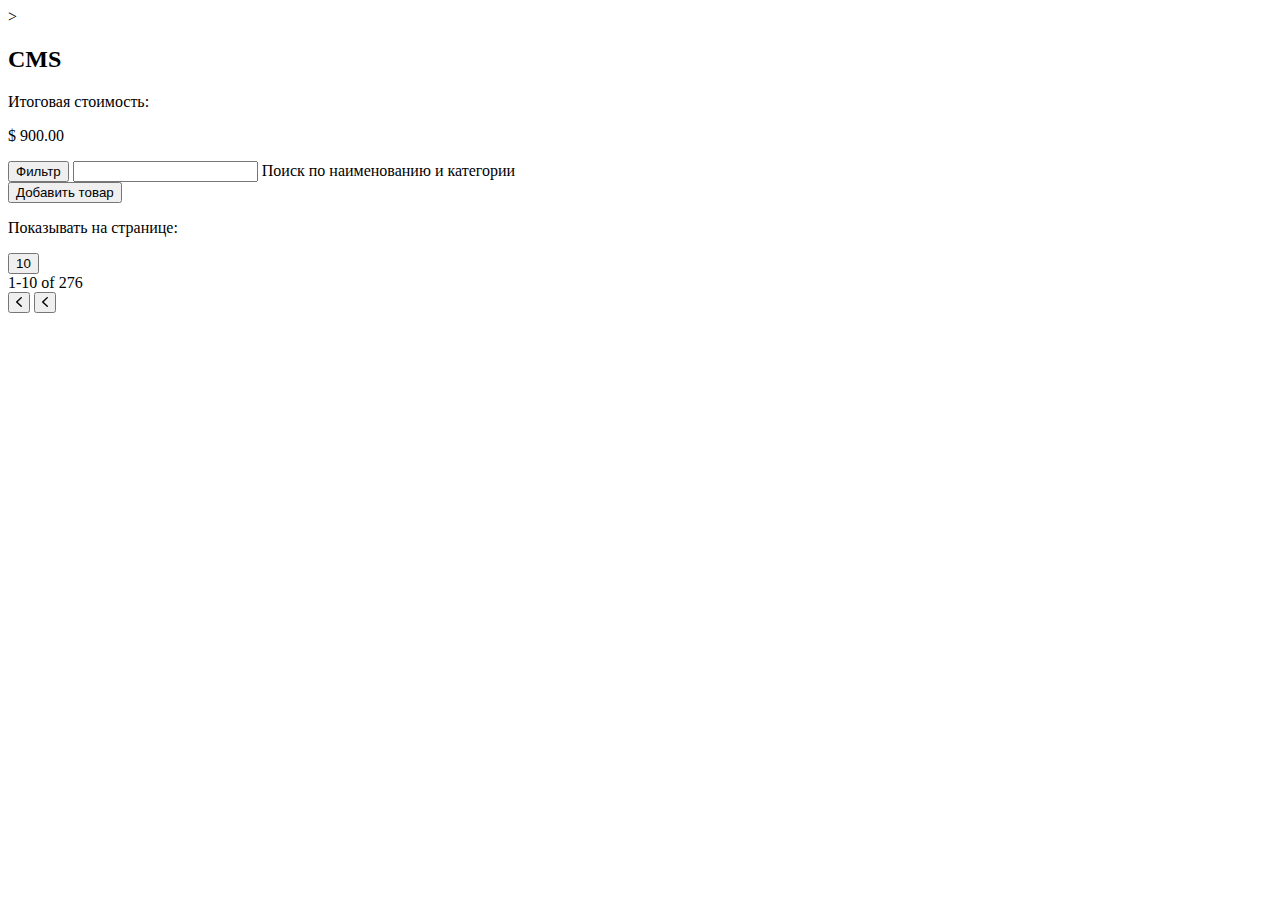
==== index copy.html @ 8654765e "feat: add function createRow and assembler" ====
<!DOCTYPE html>
<html lang="ru">

<head>
    <meta charset="UTF-8">
    <meta http-equiv="X-UA-Compatible" content="IE=edge">
    <meta name="viewport" content="width=device-width, initial-scale=1.0">
    <title>CRM-ShopOnline-table</title>
    <link rel="stylesheet" href="style/table.css">
    <script src="script/script.js" defer></script>>
</head>

<body>
    <div class="main-table">
        <div class="main-table__container">
            <div class="main-table__first-line">
                <h2 class="main-table__title">CMS</h2>
                <div class="main-table__total-info">
                    <p class="main-table_total-info__text">Итоговая стоимость: </p>
                    <p class="main-table__total-info__sum"> $ 900.00</p>
                </div>
            </div>
            <div class="table main-table__table">
                <div class="table__complete">
                    <div class="table__complete-seeking">
                        <button class="table__button-filter">Фильтр</button>
                        <label class="table__label">
                            <input class="table__input-search" type="text" name="search">
                            <span class="table__input-text">Поиск по наименованию и категории</span>
                        </label>
                    </div>
                    <button class="table__button-submit" type="submit">Добавить товар</button>
                </div>
                <table class="table__content">
                    <!-- <thead class="table__content-head">
                        <tr class="table__content-head-row">
                            <th class="table__content-column table__content-column-first">ID</th>
                            <th class="table__content-column table__content-column-second">Наименование</th>
                            <th class="table__content-column table__content-column-third">Категория</th>
                            <th class="table__content-column table__content-column-fourth">Ед/изм</th>
                            <th class="table__content-column table__content-column-fifth">Количество</th>
                            <th class="table__content-column table__content-column-sixth">Цена</th>
                            <th class="table__content-column table__content-column-seventh">ИТОГ</th>
                            <th class="table__content-column table__content-column-eighth"></th>
                        </tr>
                    </thead> -->
                    <tbody class="table__content-body">
                        <!-- <tr class="table__content-row">
                            <td class="table__content-column table__content-column-first">246016548</td>
                            <td class="table__content-column table__content-column-second">Навигационная система
                                Soundmax</td>
                            <td class="table__content-column table__content-column-third">Техника для дома</td>
                            <td class="table__content-column table__content-column-fourth">шт</td>
                            <td class="table__content-column table__content-column-fifth">5</td>
                            <td class="table__content-column table__content-column-sixth">$100</td>
                            <td class="table__content-column table__content-column-seventh">$500</td>
                            <td class="table__content-column table__content-column-eighth eighth-column">
                                <button class="eighth-column_icon eighth-column_icon-no-img"></button>
                                <button class="eighth-column_icon eighth-column_icon-edit"></button>
                                <button class="eighth-column_icon eighth-column_icon-del"></button>
                            </td>
                        </tr>
                        <tr class="table__content-row">
                            <td class="table__content-column table__content-column-first">937295527</td>
                            <td class="table__content-column table__content-column-second">Настольная игра “На 4-х
                                ногах”</td>
                            <td class="table__content-column table__content-column-third">Настольные игры</td>
                            <td class="table__content-column table__content-column-fourth">шт</td>
                            <td class="table__content-column table__content-column-fifth">12</td>
                            <td class="table__content-column table__content-column-sixth">$14</td>
                            <td class="table__content-column table__content-column-seventh">$168</td>
                            <td class="table__content-column table__content-column-eighth">
                                <button class="eighth-column_icon eighth-column_icon-img"></button>
                                <button class="eighth-column_icon eighth-column_icon-edit"></button>
                                <button class="eighth-column_icon eighth-column_icon-del"></button>
                            </td>
                        </tr>
                        <tr class="table__content-row">
                            <td class="table__content-column table__content-column-first">246016548</td>
                            <td class="table__content-column table__content-column-second">Навигационная система
                                Soundmax</td>
                            <td class="table__content-column table__content-column-third">Техника для дома</td>
                            <td class="table__content-column table__content-column-fourth">шт</td>
                            <td class="table__content-column table__content-column-fifth">5</td>
                            <td class="table__content-column table__content-column-sixth">$100</td>
                            <td class="table__content-column table__content-column-seventh">$500</td>
                            <td class="table__content-column table__content-column-eighth">
                                <button class="eighth-column_icon eighth-column_icon-img"></button>
                                <button class="eighth-column_icon eighth-column_icon-edit"></button>
                                <button class="eighth-column_icon eighth-column_icon-del"></button>
                            </td>
                        </tr>
                        <tr class="table__content-row">
                            <td class="table__content-column table__content-column-first">246016548</td>
                            <td class="table__content-column table__content-column-second">Навигационная система
                                Soundmax</td>
                            <td class="table__content-column table__content-column-third">Техника для дома</td>
                            <td class="table__content-column table__content-column-fourth">шт</td>
                            <td class="table__content-column table__content-column-fifth">5</td>
                            <td class="table__content-column table__content-column-sixth">$100</td>
                            <td class="table__content-column table__content-column-seventh">$500</td>
                            <td class="table__content-column table__content-column-eighth">
                                <button class="eighth-column_icon eighth-column_icon-img"></button>
                                <button class="eighth-column_icon eighth-column_icon-edit"></button>
                                <button class="eighth-column_icon eighth-column_icon-del"></button>
                            </td>
                        </tr>
                        <tr class="table__content-row">
                            <td class="table__content-column table__content-column-first">246016548</td>
                            <td class="table__content-column table__content-column-second">Навигационная система
                                Soundmax</td>
                            <td class="table__content-column table__content-column-third">Техника для дома</td>
                            <td class="table__content-column table__content-column-fourth">шт</td>
                            <td class="table__content-column table__content-column-fifth">5</td>
                            <td class="table__content-column table__content-column-sixth">$100</td>
                            <td class="table__content-column table__content-column-seventh">$500</td>
                            <td class="table__content-column table__content-column-eighth">
                                <button class="eighth-column_icon eighth-column_icon-img"></button>
                                <button class="eighth-column_icon eighth-column_icon-edit"></button>
                                <button class="eighth-column_icon eighth-column_icon-del"></button>
                            </td>
                        </tr>
                        <tr class="table__content-row">
                            <td class="table__content-column table__content-column-first">246016548</td>
                            <td class="table__content-column table__content-column-second">Навигационная система
                                Soundmax</td>
                            <td class="table__content-column table__content-column-third">Техника для дома</td>
                            <td class="table__content-column table__content-column-fourth">шт</td>
                            <td class="table__content-column table__content-column-fifth">5</td>
                            <td class="table__content-column table__content-column-sixth">$100</td>
                            <td class="table__content-column table__content-column-seventh">$500</td>
                            <td class="table__content-column table__content-column-eighth">
                                <button class="eighth-column_icon eighth-column_icon-img"></button>
                                <button class="eighth-column_icon eighth-column_icon-edit"></button>
                                <button class="eighth-column_icon eighth-column_icon-del"></button>
                            </td>
                        </tr>
                        <tr class="table__content-row">
                            <td class="table__content-column table__content-column-first">246016548</td>
                            <td class="table__content-column table__content-column-second">Навигационная система
                                Soundmax</td>
                            <td class="table__content-column table__content-column-third">Техника для дома</td>
                            <td class="table__content-column table__content-column-fourth">шт</td>
                            <td class="table__content-column table__content-column-fifth">5</td>
                            <td class="table__content-column table__content-column-sixth">$100</td>
                            <td class="table__content-column table__content-column-seventh">$500</td>
                            <td class="table__content-column table__content-column-eighth">
                                <button class="eighth-column_icon eighth-column_icon-img"></button>
                                <button class="eighth-column_icon eighth-column_icon-edit"></button>
                                <button class="eighth-column_icon eighth-column_icon-del"></button>
                            </td>
                        </tr>
                        <tr class="table__content-row">
                            <td class="table__content-column table__content-column-first">246016548</td>
                            <td class="table__content-column table__content-column-second">Навигационная система
                                Soundmax</td>
                            <td class="table__content-column table__content-column-third">Техника для дома</td>
                            <td class="table__content-column table__content-column-fourth">шт</td>
                            <td class="table__content-column table__content-column-fifth">5</td>
                            <td class="table__content-column table__content-column-sixth">$100</td>
                            <td class="table__content-column table__content-column-seventh">$500</td>
                            <td class="table__content-column table__content-column-eighth">
                                <button class="eighth-column_icon eighth-column_icon-img"></button>
                                <button class="eighth-column_icon eighth-column_icon-edit"></button>
                                <button class="eighth-column_icon eighth-column_icon-del"></button>
                            </td>
                        </tr>
                        <tr class="table__content-row">
                            <td class="table__content-column table__content-column-first">246016548</td>
                            <td class="table__content-column table__content-column-second">Навигационная система
                                Soundmax</td>
                            <td class="table__content-column table__content-column-third">Техника для дома</td>
                            <td class="table__content-column table__content-column-fourth">шт</td>
                            <td class="table__content-column table__content-column-fifth">5</td>
                            <td class="table__content-column table__content-column-sixth">$100</td>
                            <td class="table__content-column table__content-column-seventh">$500</td>
                            <td class="table__content-column table__content-column-eighth">
                                <button class="eighth-column_icon eighth-column_icon-img"></button>
                                <button class="eighth-column_icon eighth-column_icon-edit"></button>
                                <button class="eighth-column_icon eighth-column_icon-del"></button>
                            </td>
                        </tr>
                        <tr class="table__content-row">
                            <td class="table__content-column table__content-column-first">246016548</td>
                            <td class="table__content-column table__content-column-second">Навигационная система
                                Soundmax</td>
                            <td class="table__content-column table__content-column-third">Техника для дома</td>
                            <td class="table__content-column table__content-column-fourth">шт</td>
                            <td class="table__content-column table__content-column-fifth">5</td>
                            <td class="table__content-column table__content-column-sixth">$100</td>
                            <td class="table__content-column table__content-column-seventh">$500</td>
                            <td class="table__content-column table__content-column-eighth">
                                <button class="eighth-column_icon eighth-column_icon-img"></button>
                                <button class="eighth-column_icon eighth-column_icon-edit"></button>
                                <button class="eighth-column_icon eighth-column_icon-del"></button>
                            </td>
                        </tr> -->
                    </tbody>
                </table>
                <div class="main-table__footer footer">
                    <div class="footer__container">
                        <div class="footer__show-page">
                            <p class="footer__show-page__text">Показывать на странице:</p>
                            <button class="footer__show-page__number">10</button>
                        </div>
                        <div class="footer__pages-info">1-10 of 276</div>
                        <div class="footer__button">
                            <button class="footer__button-back">
                                <svg width="6" height="10" viewBox="0 0 6 10" fill="currentColor"
                                    xmlns="http://www.w3.org/2000/svg">
                                    <path
                                        d="M5.79971 1.10636C6.42812 0.51287 5.43313 -0.426818 4.80472 0.216126L0.196378 4.51891C-0.0654595 4.7662 -0.0654595 5.21131 0.196378 5.4586L4.80472 9.81084C5.43313 10.4043 6.42812 9.46464 5.79971 8.87115L1.71504 5.01348L5.79971 1.10636Z" />
                                </svg>
                            </button>
                            <button class="footer__button-head">
                                <svg width="6" height="10" viewBox="0 0 6 10" fill="currentColor"
                                    xmlns="http://www.w3.org/2000/svg">
                                    <path
                                        d="M5.79971 1.10636C6.42812 0.51287 5.43313 -0.426818 4.80472 0.216126L0.196378 4.51891C-0.0654595 4.7662 -0.0654595 5.21131 0.196378 5.4586L4.80472 9.81084C5.43313 10.4043 6.42812 9.46464 5.79971 8.87115L1.71504 5.01348L5.79971 1.10636Z" />
                                </svg>
                            </button>
                        </div>
                    </div>
                </div>
            </div>
        </div>
</body>

</html>
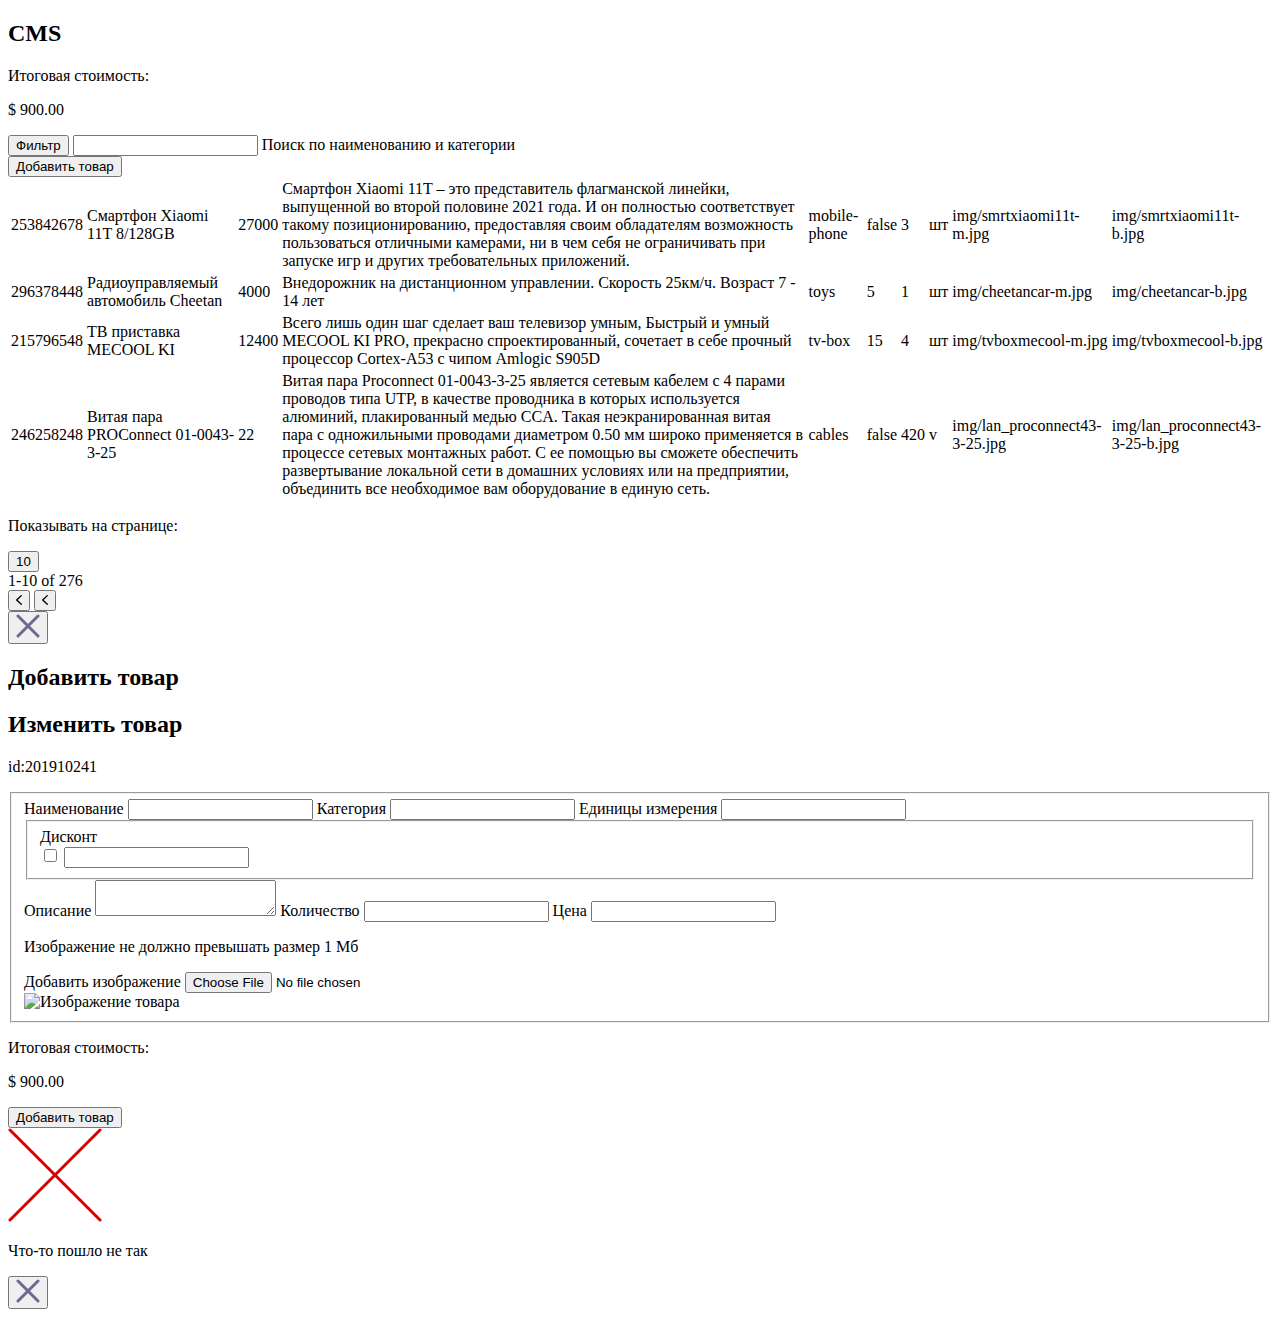
==== commit 1a63ee1d: "made task lesson_5 module 5" ====
--- a/index copy.html
+++ b/index copy.html
@@ -7,10 +7,14 @@
     <meta name="viewport" content="width=device-width, initial-scale=1.0">
     <title>CRM-ShopOnline-table</title>
     <link rel="stylesheet" href="style/table.css">
-    <script src="script/script.js" defer></script>>
+    <script src="script/script.js" defer></script>
+    <!-- <script>document.addEventListener('DOMContentLoaded', () => {
+            goodShopInit('#app');
+        })</script> -->
 </head>
 
 <body>
+    <!-- <div id="app"></div> -->
     <div class="main-table">
         <div class="main-table__container">
             <div class="main-table__first-line">
@@ -224,6 +228,100 @@
                 </div>
             </div>
         </div>
+    </div>
+    <div class="modal">
+        <form class="modal__form form" action="https://jsonplaceholder.typicode.com/posts" method="post">
+            <button class="modal__close" type="button">
+                <svg width="24" height="24" viewBox="0 0 24 24" fill="none" xmlns="http://www.w3.org/2000/svg">
+                    <path d="M2 2L22 22" stroke="#6E6893" stroke-width="3" stroke-linecap="round" />
+                    <path d="M2 22L22 2" stroke="#6E6893" stroke-width="3" stroke-linecap="round" />
+                </svg>
+            </button>
+
+            <div class="modal__title-block">
+                <h2 class="modal__title modal__title-add  visually-hidden">Добавить товар</h2>
+                <h2 class="modal__title modal__title-change">Изменить товар</h2>
+                <p class="modal__title-text">id:<span class="modal__title-id">201910241</span> </p>
+            </div>
+            <fieldset class="form__box box">
+                <label class="box__label box__label-name">
+                    <span class="box__span">Наименование</span>
+
+                    <input class="box__input" type="text" name="name" required>
+                </label>
+                <label class="box__label box__label-category">
+                    <span class="box__span">Категория</span>
+
+                    <input class="box__input" type="text" name="category" required>
+                </label>
+
+
+                <label class="box__label box__label-units">
+                    <span class="box__span">Единицы измерения</span>
+                    <input class="box__input" type="text" name="units">
+                </label>
+
+                <fieldset class="box__fieldset-discount">
+                    <label class="box__label box__label-discount" for="discount"></label>
+                    <span class="box__span">Дисконт</span>
+                    <div class="box-discount">
+                        <input class="box__input box-discount__input-check" type="checkbox"
+                            aria-label="Добавить скидку">
+                        <input class="box__input box-discount__input-discount" type="number" name="discount"
+                            id="discount">
+                    </div>
+                </fieldset>
+
+                <label class="box__label box__label-description">
+                    <span class="box__span">Описание</span>
+                    <textarea class="box__text" name="description"></textarea>
+                </label>
+                <label class="box__label box__label-count">
+                    <span class="box__span">Количество</span>
+                    <input class=" box__input" type="number" name="count">
+                </label>
+                <label class="box__label box__label-price">
+                    <span class="box__span">Цена</span>
+                    <input class="box__input" type="number" name="price">
+                </label>
+                <div class="box__img-notice">
+                    <p class="form__img-notice__text">Изображение не должно превышать размер 1 Мб</p>
+                </div>
+                <label class="box__label-img">
+                    <span class="box__label-img-span">Добавить изображение</span>
+                    <input class="box__file visually-hidden" type="file" name="file" accept="image/jpg">
+                </label>
+                <div class="box__img">
+                    <img class="box__img-img visually-hidden" src="./img/modal-img.jpg" alt="Изображение товара">
+                    <img class="box__img-no-img">
+                </div>
+            </fieldset>
+
+            <div class="form__total">
+                <div class="form__total-info">
+                    <p class="form__total-info__text">Итоговая стоимость: </p>
+                    <p class="form__total-info__sum"> $ 900.00</p>
+                </div>
+                <button class="form__button" type="submit">Добавить товар</button>
+            </div>
+        </form>
+
+
+        <div class="modal-error">
+            <svg class="modal-error__img" width="94" height="94" viewBox="0 0 94 94" fill="none"
+                xmlns="http://www.w3.org/2000/svg">
+                <path d="M2 2L92 92" stroke="#D80101" stroke-width="3" stroke-linecap="round" />
+                <path d="M2 92L92 2" stroke="#D80101" stroke-width="3" stroke-linecap="round" />
+            </svg>
+            <p class="modal-error__text">Что-то пошло не так</p>
+            <button class="modal-error__close" type="button">
+                <svg width="24" height="24" viewBox="0 0 24 24" fill="none" xmlns="http://www.w3.org/2000/svg">
+                    <path d="M2 2L22 22" stroke="#6E6893" stroke-width="3" stroke-linecap="round" />
+                    <path d="M2 22L22 2" stroke="#6E6893" stroke-width="3" stroke-linecap="round" />
+                </svg>
+            </button>
+        </div>
+    </div>
 </body>
 
 </html>